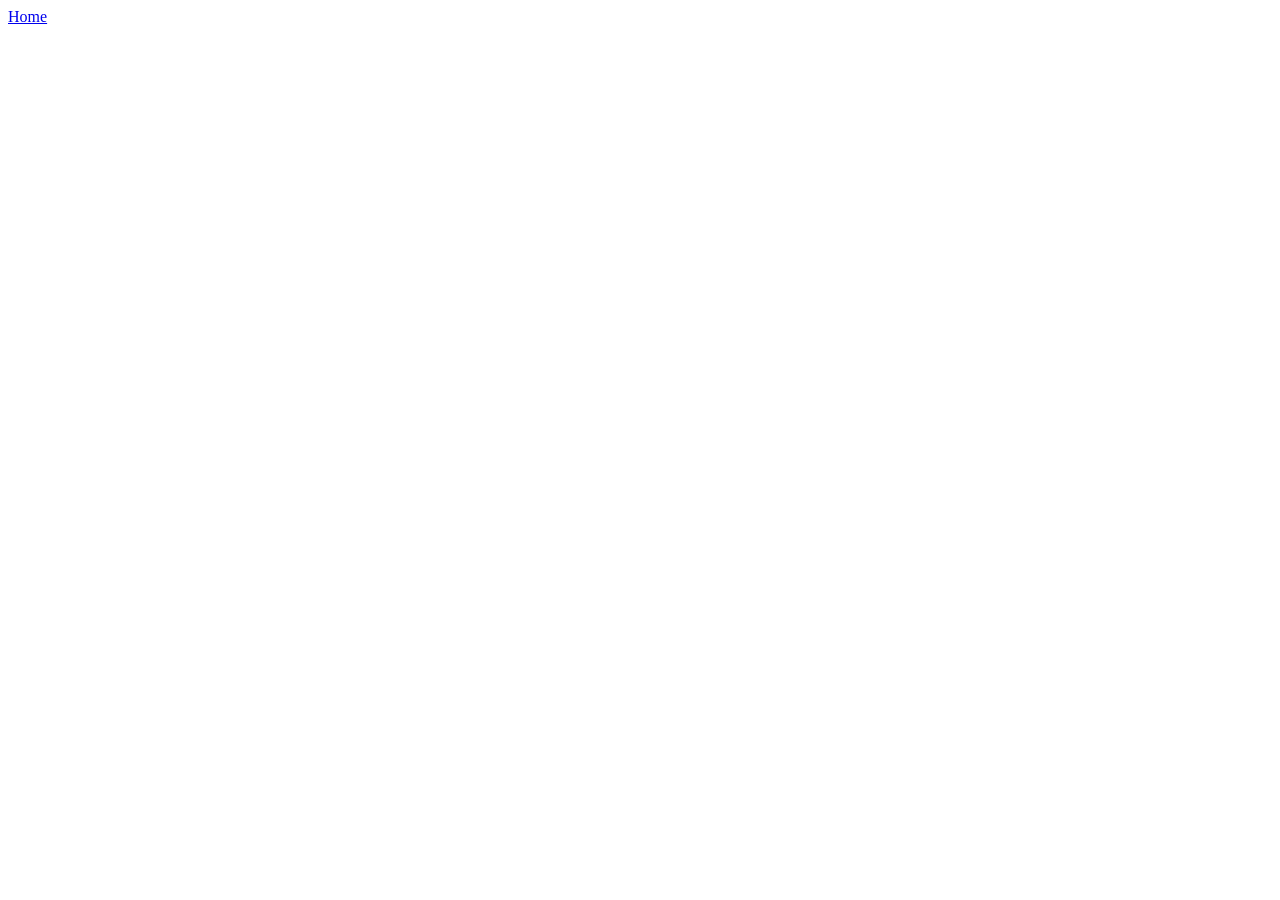
==== recipes/easy-million-dollar-mac-and-cheese.html @ 06a62d28 "Initialize final recipes and proper linkage between links Last two recipes that are being initialize" ====
<!DOCTYPE html>
<html lang="en">
<head>
    <meta charset="UTF-8">
    <meta name="viewport" content="width=device-width, initial-scale=1.0">
    <title>Easy Million Dollar Mac and Cheese</title>
</head>
<body>
    <a href="../index.html">Home</a>
</body>
</html>
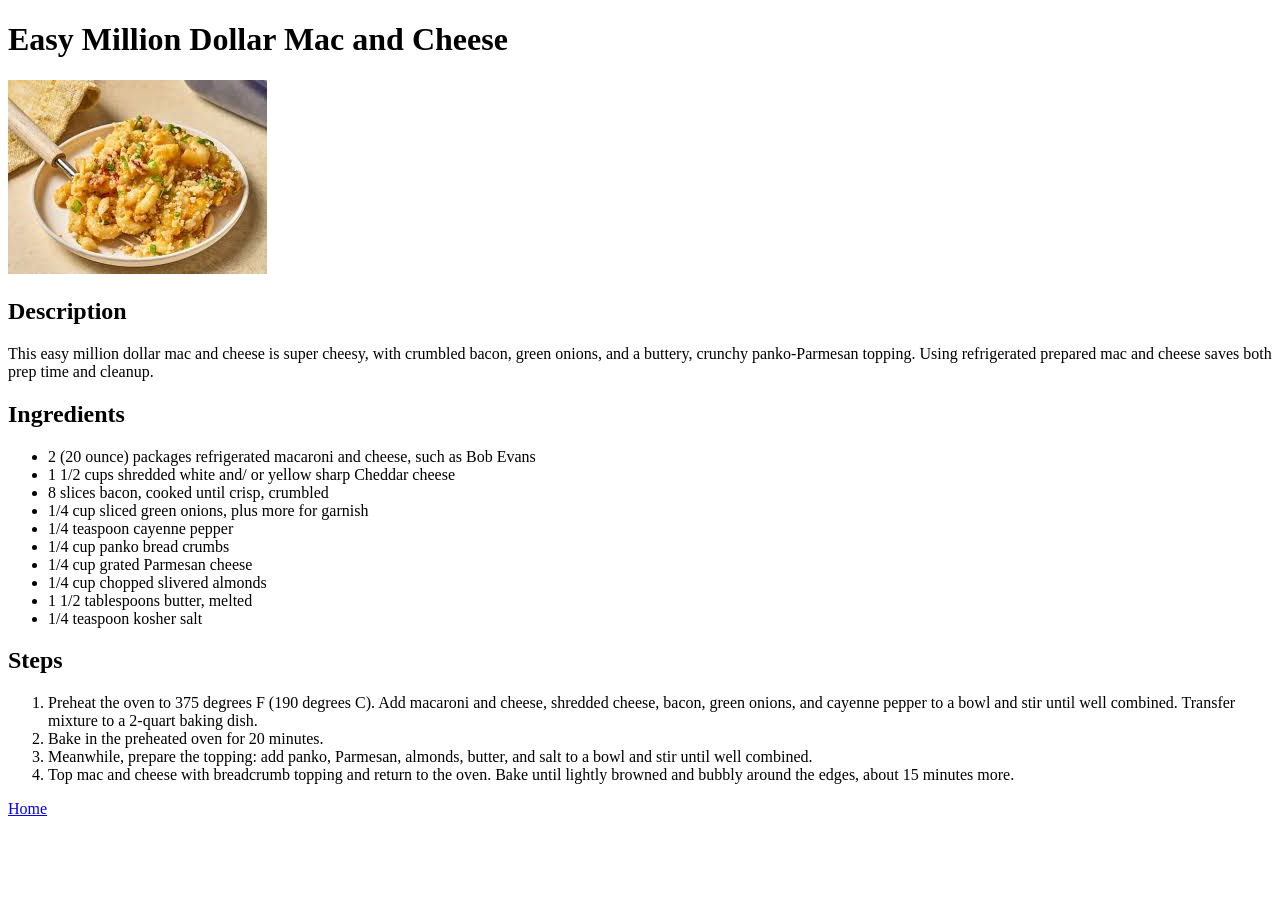
==== commit 1a1f7567: "Finalize and release Odin recipes Final recipe added making sure all features are implemented proper" ====
--- a/recipes/easy-million-dollar-mac-and-cheese.html
+++ b/recipes/easy-million-dollar-mac-and-cheese.html
@@ -6,6 +6,30 @@
     <title>Easy Million Dollar Mac and Cheese</title>
 </head>
 <body>
+    <h1>Easy Million Dollar Mac and Cheese</h1>
+    <img src="../images/mac.jpg" alt="Mac and Cheese"/>
+    <h2>Description</h2>
+    <p>This easy million dollar mac and cheese is super cheesy, with crumbled bacon, green onions, and a buttery, crunchy panko-Parmesan topping. Using refrigerated prepared mac and cheese saves both prep time and cleanup.</p>
+    <h2>Ingredients</h2>
+    <ul>
+        <li>2 (20 ounce) packages refrigerated macaroni and cheese, such as Bob Evans</li>
+        <li>1 1/2 cups shredded white and/ or yellow sharp Cheddar cheese</li>
+        <li>8 slices bacon, cooked until crisp, crumbled</li>
+        <li>1/4 cup sliced green onions, plus more for garnish</li>
+        <li>1/4 teaspoon cayenne pepper</li>
+        <li>1/4 cup panko bread crumbs</li>
+        <li>1/4 cup grated Parmesan cheese</li>
+        <li>1/4 cup chopped slivered almonds</li>
+        <li>1 1/2 tablespoons butter, melted</li>
+        <li>1/4 teaspoon kosher salt</li>
+    </ul>
+    <h2>Steps</h2>
+    <ol>
+        <li>Preheat the oven to 375 degrees F (190 degrees C). Add macaroni and cheese, shredded cheese, bacon, green onions, and cayenne pepper to a bowl and stir until well combined. Transfer mixture to a 2-quart baking dish.</li>
+        <li>Bake in the preheated oven for 20 minutes.</li>
+        <li>Meanwhile, prepare the topping: add panko, Parmesan, almonds, butter, and salt to a bowl and stir until well combined.</li>
+        <li>Top mac and cheese with breadcrumb topping and return to the oven. Bake until lightly browned and bubbly around the edges, about 15 minutes more.</li>
+    </ol>
     <a href="../index.html">Home</a>
 </body>
 </html>
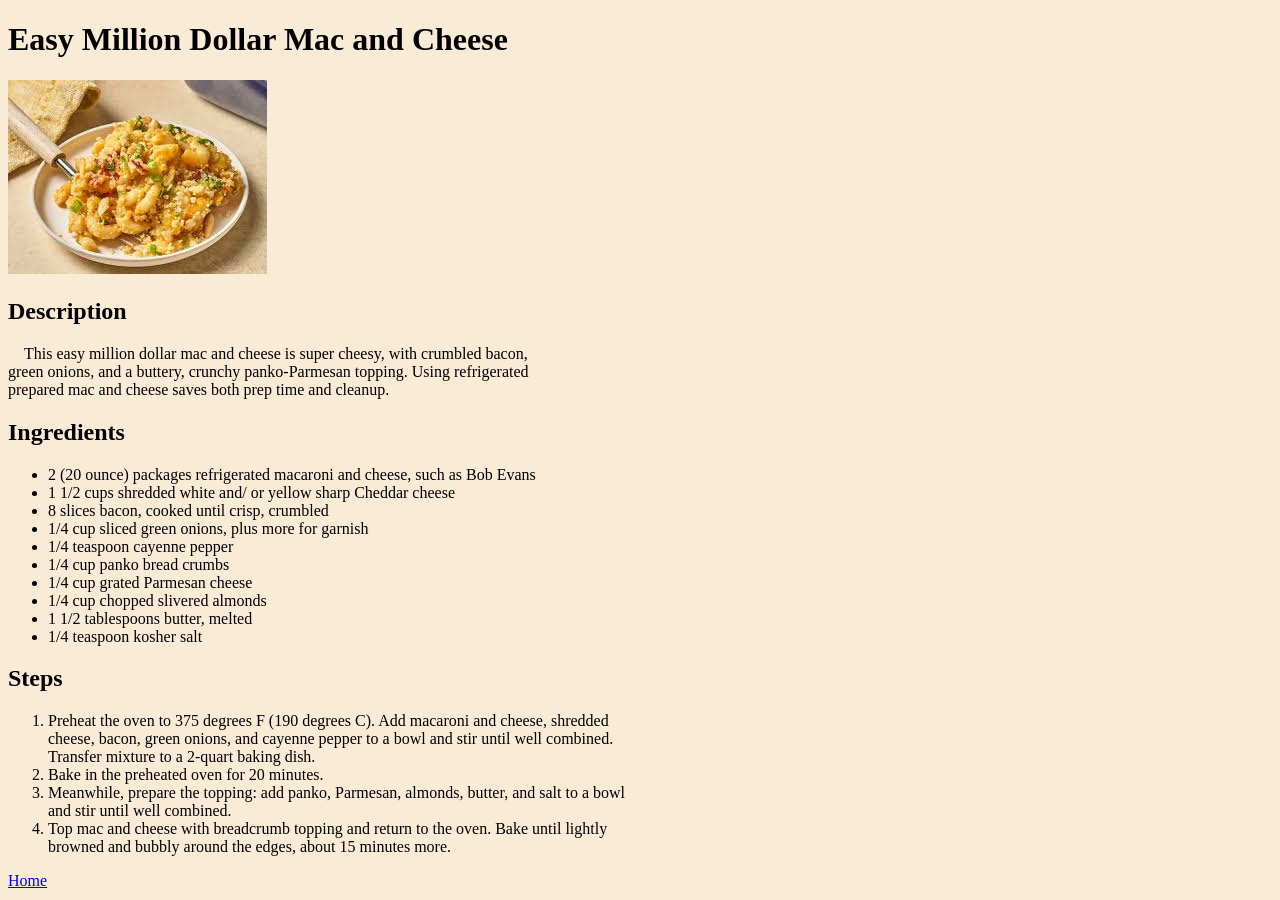
==== commit d9ac0f8c: "Style added to all recipe pages In an attempt to further understand CSS I tried to implement minor C" ====
--- a/recipes/easy-million-dollar-mac-and-cheese.html
+++ b/recipes/easy-million-dollar-mac-and-cheese.html
@@ -3,13 +3,14 @@
 <head>
     <meta charset="UTF-8">
     <meta name="viewport" content="width=device-width, initial-scale=1.0">
+    <link rel="stylesheet" href="../styles.css">
     <title>Easy Million Dollar Mac and Cheese</title>
 </head>
 <body>
     <h1>Easy Million Dollar Mac and Cheese</h1>
     <img src="../images/mac.jpg" alt="Mac and Cheese"/>
     <h2>Description</h2>
-    <p>This easy million dollar mac and cheese is super cheesy, with crumbled bacon, green onions, and a buttery, crunchy panko-Parmesan topping. Using refrigerated prepared mac and cheese saves both prep time and cleanup.</p>
+    <p class="description">This easy million dollar mac and cheese is super cheesy, with crumbled bacon, green onions, and a buttery, crunchy panko-Parmesan topping. Using refrigerated prepared mac and cheese saves both prep time and cleanup.</p>
     <h2>Ingredients</h2>
     <ul>
         <li>2 (20 ounce) packages refrigerated macaroni and cheese, such as Bob Evans</li>
@@ -24,7 +25,7 @@
         <li>1/4 teaspoon kosher salt</li>
     </ul>
     <h2>Steps</h2>
-    <ol>
+    <ol class="steps">
         <li>Preheat the oven to 375 degrees F (190 degrees C). Add macaroni and cheese, shredded cheese, bacon, green onions, and cayenne pepper to a bowl and stir until well combined. Transfer mixture to a 2-quart baking dish.</li>
         <li>Bake in the preheated oven for 20 minutes.</li>
         <li>Meanwhile, prepare the topping: add panko, Parmesan, almonds, butter, and salt to a bowl and stir until well combined.</li>
--- a/styles.css
+++ b/styles.css
@@ -0,0 +1,24 @@
+* {
+    font-family: Georgia, 'Times New Roman', Times, serif;
+    background-color: antiquewhite;
+}
+
+.title {
+    text-align: center;
+}
+
+.list {
+    width: 300px;
+    margin: auto;
+    list-style-type: none;
+    font-weight: bold;
+}
+
+.description {
+    text-indent: 1em;
+    width: 550px;
+}
+
+.steps {
+    width: 600px;
+}
